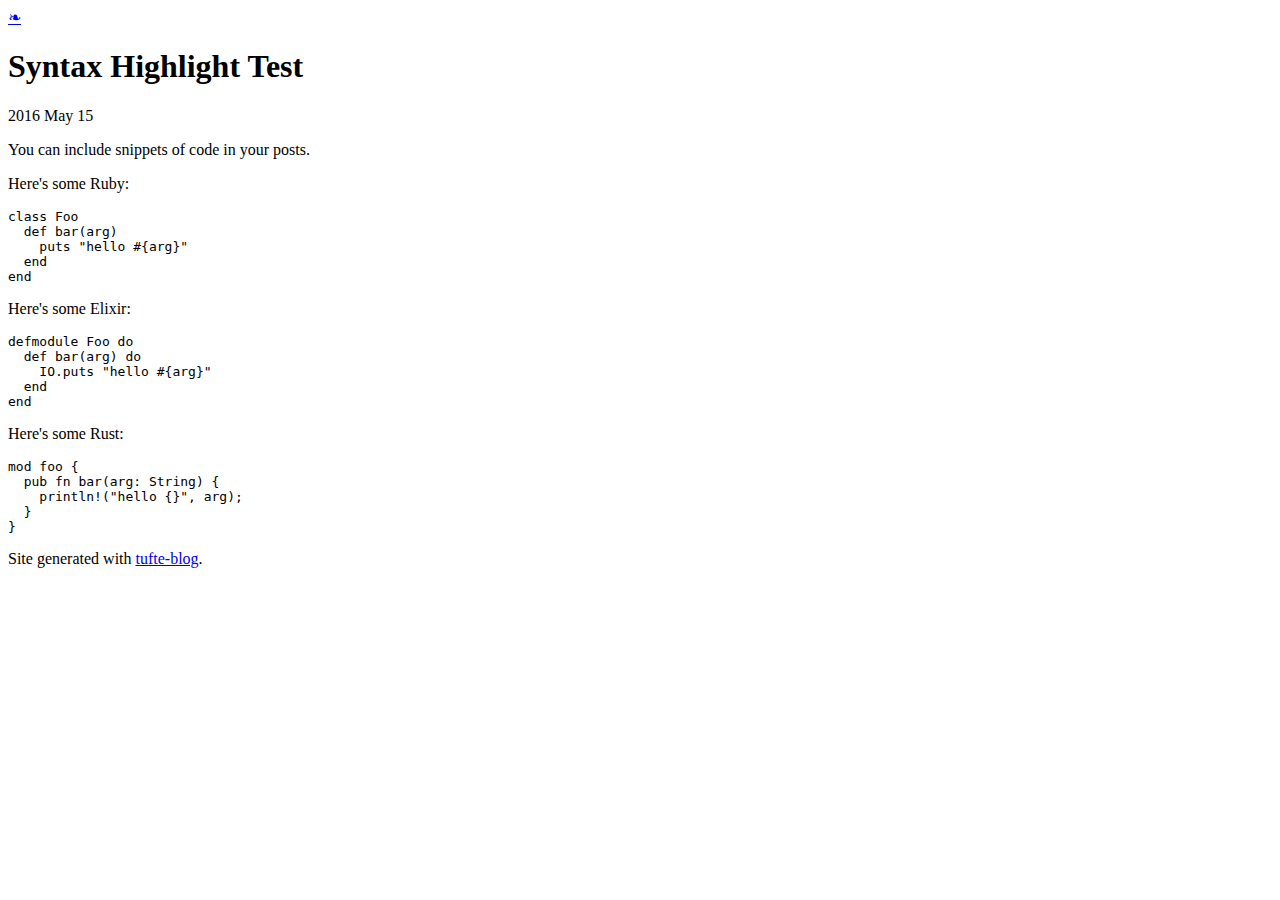
==== spec/assets/integration/2016/5/15/syntax-highlight-test/index.html @ 72d8bc6b "Add integration test that tests exact output" ====
<html>

<head>
  <meta charset="utf-8"/>
  <title>My Blog</title>
  <link rel="stylesheet" href="/css/tufte.css"/>
  <link rel="stylesheet" href="/css/style.css"/>
  <meta name="viewport" content="width=device-width, initial-scale=1">
</head>

<body>
  <nav class="top-nav">
  <a href="/">❧</a>
</nav>

<article>
  <h1>Syntax Highlight Test</h1>
  <p class="subtitle">2016 May 15</p>

  <section>
    <p>You can include snippets of code in your posts.</p>

<p>Here&#39;s some Ruby:</p>
<pre class="highlight ruby"><code><span class="k">class</span> <span class="nc">Foo</span>
  <span class="k">def</span> <span class="nf">bar</span><span class="p">(</span><span class="n">arg</span><span class="p">)</span>
    <span class="nb">puts</span> <span class="s2">"hello </span><span class="si">#{</span><span class="n">arg</span><span class="si">}</span><span class="s2">"</span>
  <span class="k">end</span>
<span class="k">end</span>
</code></pre>

<p>Here&#39;s some Elixir:</p>
<pre class="highlight elixir"><code><span class="k">defmodule</span> <span class="no">Foo</span> <span class="k">do</span>
  <span class="k">def</span> <span class="n">bar</span><span class="p">(</span><span class="n">arg</span><span class="p">)</span> <span class="k">do</span>
    <span class="no">IO</span><span class="o">.</span><span class="n">puts</span> <span class="sd">"</span><span class="s2">hello </span><span class="si">#{</span><span class="n">arg</span><span class="si">}</span><span class="s2">"</span>
  <span class="k">end</span>
<span class="k">end</span>
</code></pre>

<p>Here&#39;s some Rust:</p>
<pre class="highlight rust"><code><span class="k">mod</span> <span class="n">foo</span> <span class="p">{</span>
  <span class="k">pub</span> <span class="k">fn</span> <span class="nf">bar</span><span class="p">(</span><span class="n">arg</span><span class="p">:</span> <span class="nb">String</span><span class="p">)</span> <span class="p">{</span>
    <span class="nd">println!</span><span class="p">(</span><span class="s">"hello {}"</span><span class="p">,</span> <span class="n">arg</span><span class="p">);</span>
  <span class="p">}</span>
<span class="p">}</span>
</code></pre>

  </section>
</article>

  <footer>
    <p>
      Site generated with
      <a href="https://github.com/mxhold/tufte-blog">tufte-blog</a>.
    </p>
  </footer>
</body>

</html>
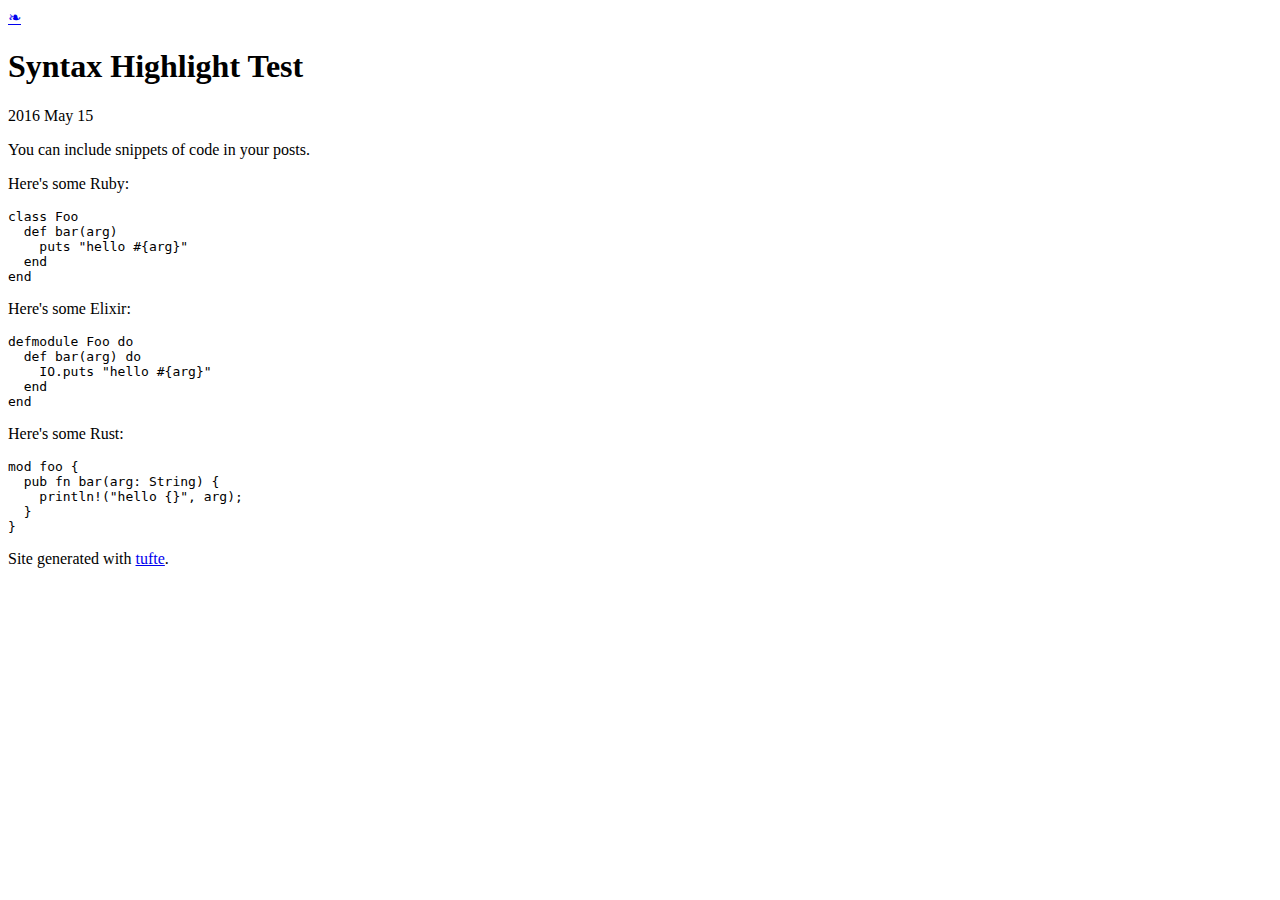
==== commit 8fd0895f: "Fix footer link to point to correct repo" ====
--- a/spec/assets/integration/2016/5/15/syntax-highlight-test/index.html
+++ b/spec/assets/integration/2016/5/15/syntax-highlight-test/index.html
@@ -50,7 +50,7 @@
   <footer>
     <p>
       Site generated with
-      <a href="https://github.com/mxhold/tufte-blog">tufte-blog</a>.
+      <a href="https://github.com/mxhold/tufte">tufte</a>.
     </p>
   </footer>
 </body>
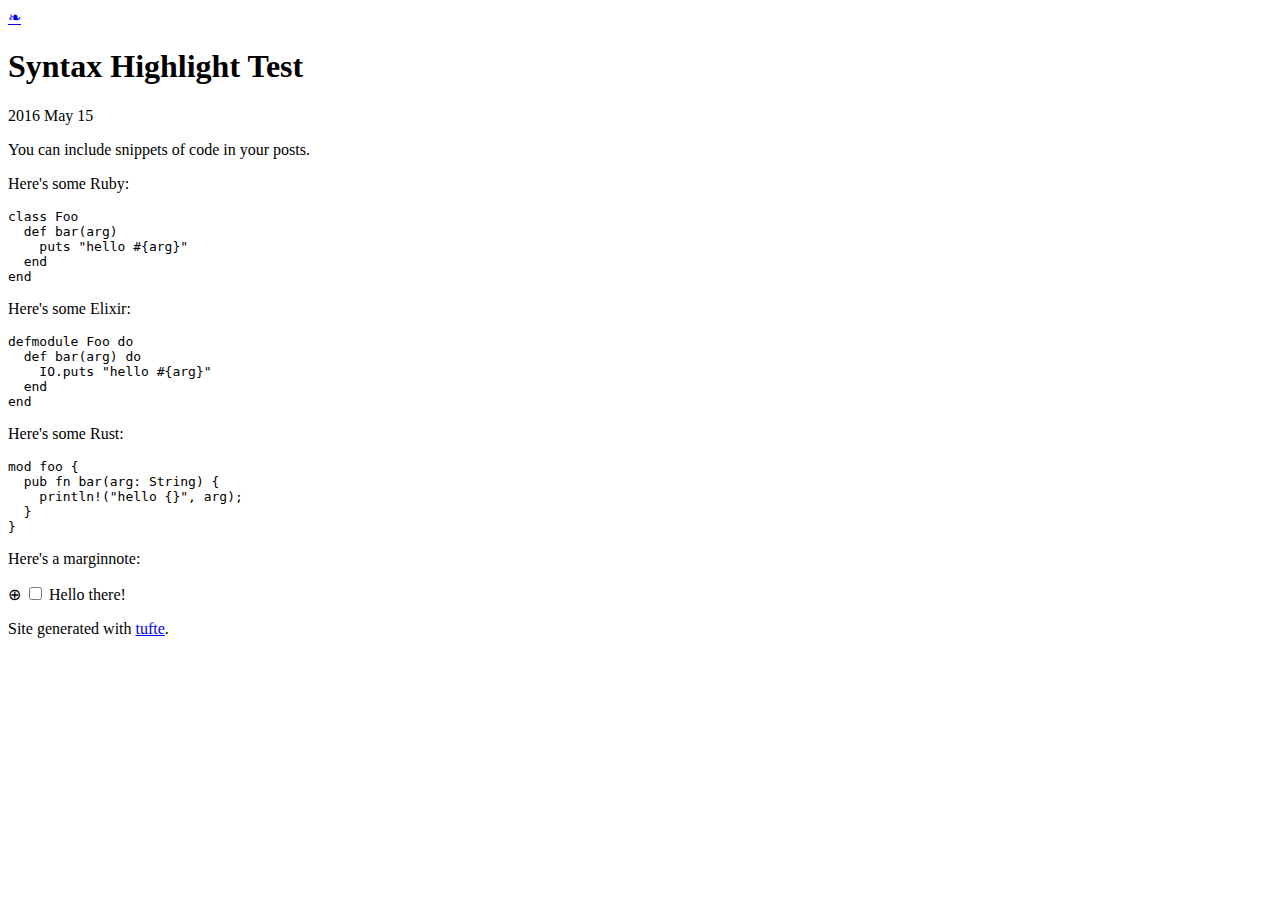
==== commit c1abf52e: "Render posts with helpers and @post" ====
--- a/spec/assets/integration/2016/5/15/syntax-highlight-test/index.html
+++ b/spec/assets/integration/2016/5/15/syntax-highlight-test/index.html
@@ -44,6 +44,14 @@
 <span class="p">}</span>
 </code></pre>
 
+<p>Here&#39;s a marginnote:</p>
+
+<p><label for="my-note" class="margin-toggle">&#8853;</label>
+<input type="checkbox" id="my-note" class="margin-toggle"/>
+<span class="marginnote">
+Hello there!
+</span></p>
+
   </section>
 </article>
 
